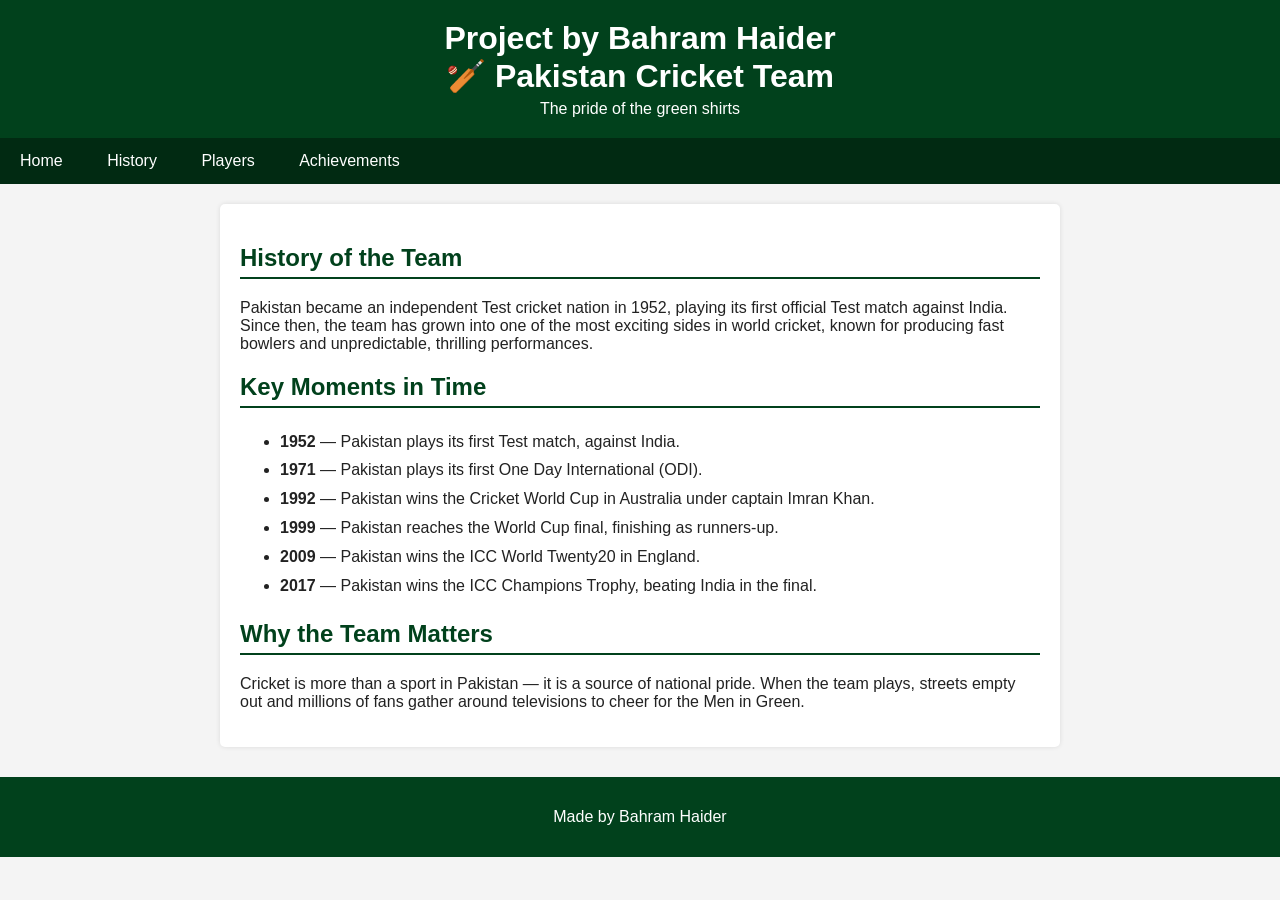
==== history.html @ 89e2acc1 "Add files via upload" ====
<!DOCTYPE html>
<html lang="en">
<head>
<meta charset="UTF-8">
<meta name="viewport" content="width=device-width, initial-scale=1.0">
<title>History - Pakistan Cricket Team</title>
<link rel="stylesheet" href="style.css">
</head>
<body>

<header>
<h1> Project by Bahram Haider</h1>
  <h1>🏏 Pakistan Cricket Team</h1>
  <p>The pride of the green shirts</p>
</header>

<nav>
  <a href="index.html">Home</a>
  <a href="history.html">History</a>
  <a href="players.html">Players</a>
  <a href="achievements.html">Achievements</a>
</nav>

<main>
  <h2>History of the Team</h2>
  <p>
    Pakistan became an independent Test cricket nation in 1952, playing its 
    first official Test match against India. Since then, the team has grown 
    into one of the most exciting sides in world cricket, known for producing 
    fast bowlers and unpredictable, thrilling performances.
  </p>

  <h2>Key Moments in Time</h2>
  <ul>
    <li><strong>1952</strong> — Pakistan plays its first Test match, against India.</li>
    <li><strong>1971</strong> — Pakistan plays its first One Day International (ODI).</li>
    <li><strong>1992</strong> — Pakistan wins the Cricket World Cup in Australia under captain Imran Khan.</li>
    <li><strong>1999</strong> — Pakistan reaches the World Cup final, finishing as runners-up.</li>
    <li><strong>2009</strong> — Pakistan wins the ICC World Twenty20 in England.</li>
    <li><strong>2017</strong> — Pakistan wins the ICC Champions Trophy, beating India in the final.</li>
  </ul>

  <h2>Why the Team Matters</h2>
  <p>
    Cricket is more than a sport in Pakistan — it is a source of national pride. 
    When the team plays, streets empty out and millions of fans gather around 
    televisions to cheer for the Men in Green.
  </p>
</main>

<footer>
  <p>Made by Bahram Haider</p>
</footer>

</body>
</html>
---- style.css ----
/* Simple stylesheet for Pakistan Cricket Team website */

body {
  font-family: Arial, Helvetica, sans-serif;
  margin: 0;
  padding: 0;
  background-color: #f4f4f4;
  color: #222222;
}

/* Header */
header {
  background-color: #01411C; /* Pakistan flag green */
  color: white;
  padding: 20px;
  text-align: center;
}

header h1 {
  margin: 0;
  font-size: 32px;
}

header p {
  margin: 5px 0 0 0;
  font-size: 16px;
}

/* Navigation bar */
nav {
  background-color: #012a12;
  overflow: hidden;
}

nav a {
  color: white;
  text-decoration: none;
  padding: 14px 20px;
  display: inline-block;
  font-size: 16px;
}

nav a:hover {
  background-color: #01411C;
}

/* Main content area */
main {
  max-width: 800px;
  margin: 20px auto;
  background-color: white;
  padding: 20px;
  border-radius: 5px;
  box-shadow: 0 0 5px rgba(0,0,0,0.1);
}

h2 {
  color: #01411C;
  border-bottom: 2px solid #01411C;
  padding-bottom: 5px;
}

img {
  max-width: 100%;
  border-radius: 5px;
  margin: 10px 0;
}

table {
  width: 100%;
  border-collapse: collapse;
  margin-top: 10px;
}

table, th, td {
  border: 1px solid #cccccc;
}

th, td {
  padding: 10px;
  text-align: left;
}

th {
  background-color: #01411C;
  color: white;
}

ul {
  line-height: 1.8;
}

.player-card {
  background-color: #eaf5ec;
  border-left: 5px solid #01411C;
  padding: 10px 15px;
  margin-bottom: 15px;
}

.player-card h3 {
  margin: 0 0 5px 0;
  color: #01411C;
}

form label {
  display: block;
  margin-top: 12px;
  font-weight: bold;
}

form input, form textarea, form select {
  width: 100%;
  padding: 8px;
  margin-top: 5px;
  border: 1px solid #cccccc;
  border-radius: 3px;
  box-sizing: border-box;
}

form button {
  margin-top: 15px;
  background-color: #01411C;
  color: white;
  padding: 10px 20px;
  border: none;
  border-radius: 3px;
  cursor: pointer;
  font-size: 16px;
}

form button:hover {
  background-color: #012a12;
}

/* Footer */
footer {
  text-align: center;
  padding: 15px;
  background-color: #01411C;
  color: white;
  margin-top: 30px;
}
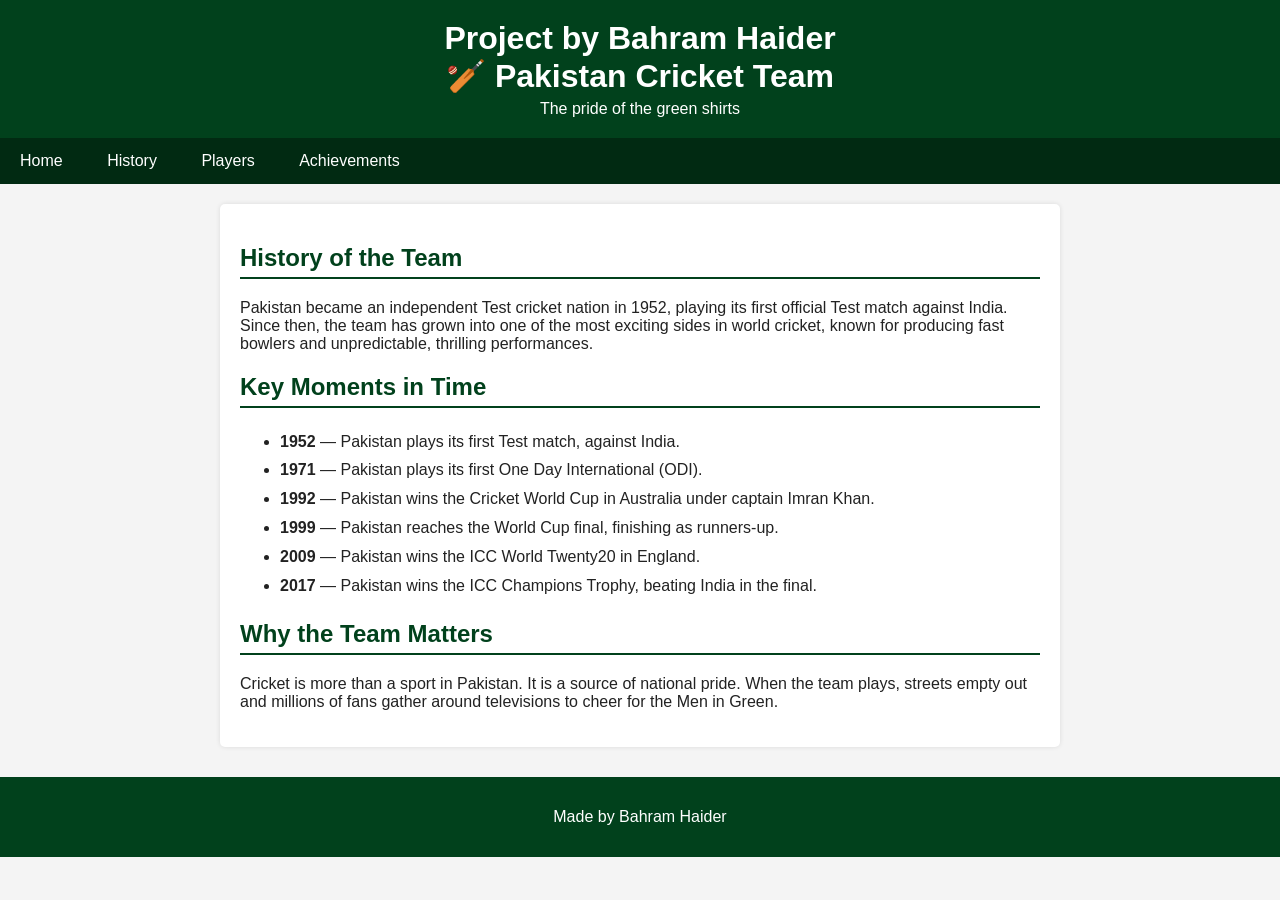
==== commit 4c2cc273: "Update history.html" ====
--- a/history.html
+++ b/history.html
@@ -42,7 +42,7 @@
 
   <h2>Why the Team Matters</h2>
   <p>
-    Cricket is more than a sport in Pakistan — it is a source of national pride. 
+    Cricket is more than a sport in Pakistan. It is a source of national pride. 
     When the team plays, streets empty out and millions of fans gather around 
     televisions to cheer for the Men in Green.
   </p>
